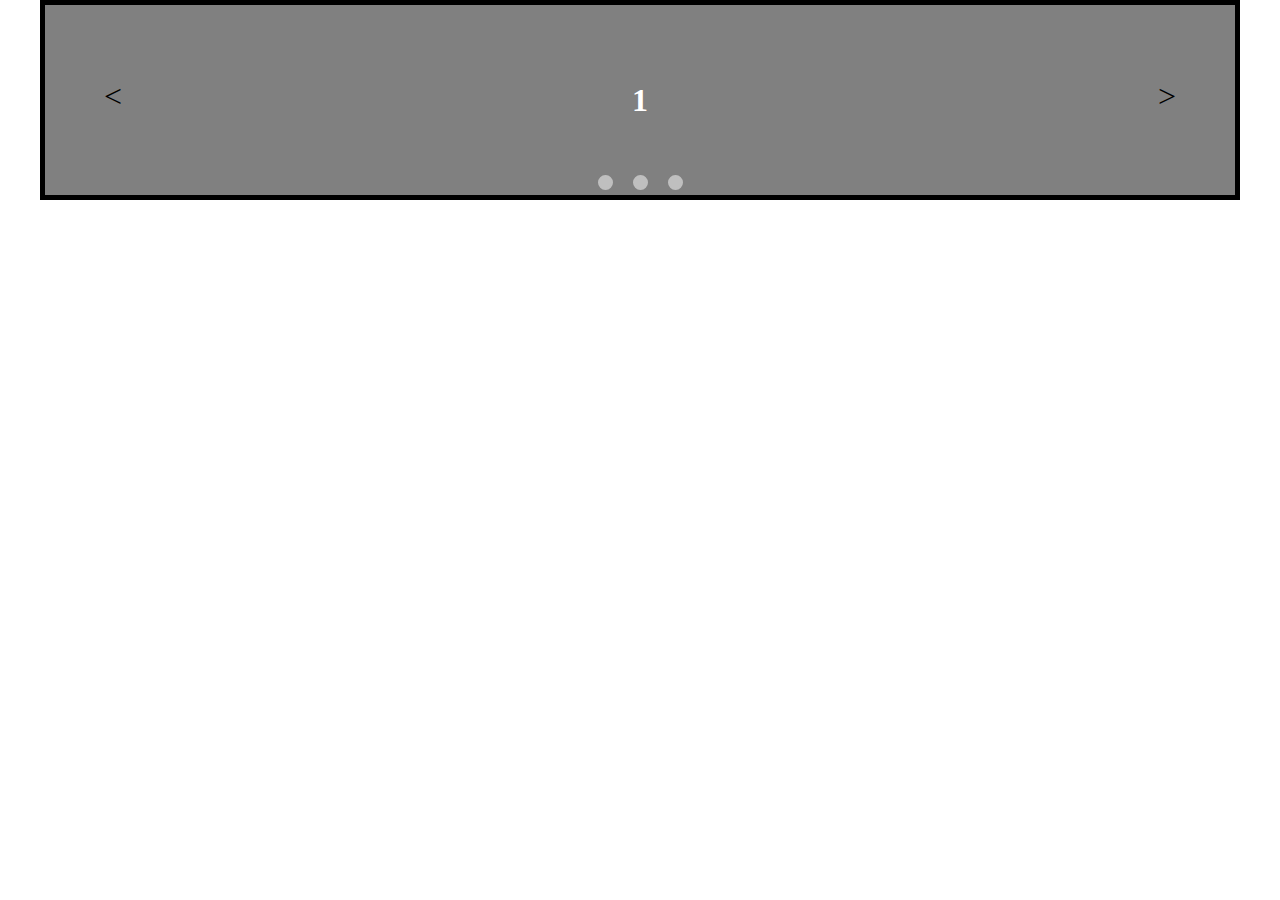
==== index.html @ e6d574e8 "basic slider whithout animations" ====
<!DOCTYPE html5>
<html lang="en" dir="ltr">
	<head>
		<meta charset="utf-8">
		<title></title>
		<link rel="stylesheet" href="style.css">
	</head>
	<body>
		<div id="ratslider">
			<div class="slide">
				<h1>1</h1>
			</div>
			<div class="slide">
				<h1>2</h1>
			</div>
			<div class="slide">
				<h1>3</h1>
			</div>
		</div>
		<script src="ratslider.js" charset="utf-8"></script>
	</body>
</html>
---- style.css ----
/* some styles */

body{
	max-width: 1200px;
	margin:0 auto;
	text-align: center;
	height: 200px;
}
*{
	box-sizing: border-box;
}
.slide{
	background: gray;
	color:white;
	height: 200px;
}
.slide h1{
	line-height: 190px;
	margin:0;
	border:solid black 5px;
}

/* RATSLIDER styles */

.ratslider{
	width:100%;
	height:100%;
	position:relative;
	overflow: hidden;
}
.ratslider .next{
	position: absolute;
	top:40%;
	right: 2em;
	font-size: 2em;
	line-height: 100%;
}
.ratslider .prev{
	position: absolute;
	top:40%;
	left: 2em;
	font-size: 2em;
	line-height: 100%;
}
.ratslider .handler{
	cursor: pointer;
}
.ratslider .dotHandler{
	position: absolute;
	bottom: 0;
	left:0;
	right:0;
}
.ratslider .dotHandler span{
	display: inline-block;
	margin: 10px;
	width:15px;
	height:15px;
	border-radius:25px;
	background: white;
	border:white 2px solid;
	opacity: 0.5;
	cursor:pointer;
}

.ratslider .slide{
	display: none;
}

.ratslider .slide.current{
	display: block;
}
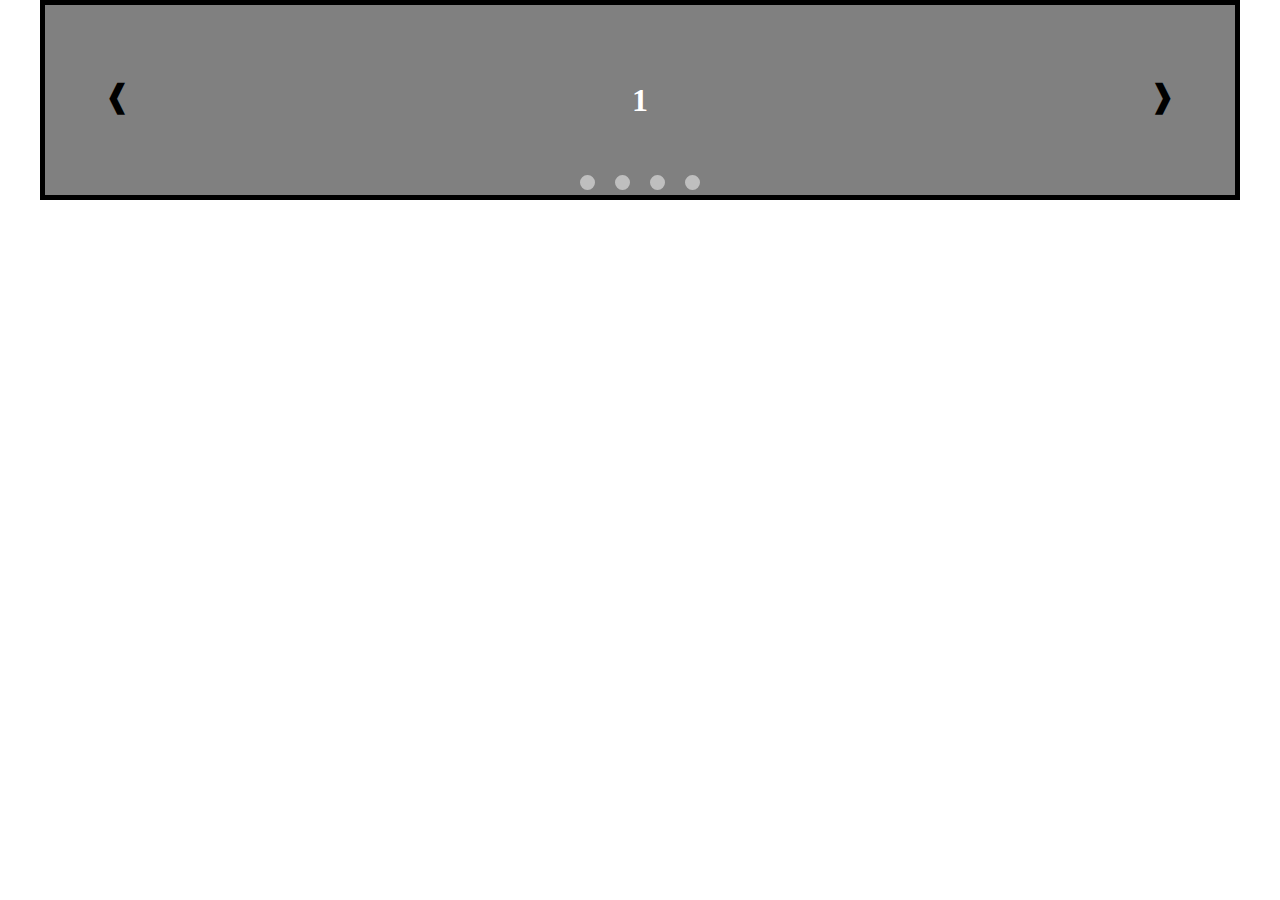
==== commit a514985f: "animation work ok with arrow andlers" ====
--- a/index.html
+++ b/index.html
@@ -6,15 +6,18 @@
 		<link rel="stylesheet" href="style.css">
 	</head>
 	<body>
-		<div id="ratslider">
-			<div class="slide">
+		<div id="ratslider" class="ratslider">
+			<div class="slide" >
 				<h1>1</h1>
 			</div>
 			<div class="slide">
 				<h1>2</h1>
 			</div>
-			<div class="slide">
+			<div class="slide" >
 				<h1>3</h1>
+			</div>
+			<div class="slide"  >
+				<h1>4</h1>
 			</div>
 		</div>
 		<script src="ratslider.js" charset="utf-8"></script>
--- a/style.css
+++ b/style.css
@@ -22,36 +22,38 @@
 
 /* RATSLIDER styles */
 
-.ratslider{
+[ratslider=container]{
 	width:100%;
 	height:100%;
 	position:relative;
 	overflow: hidden;
 }
-.ratslider .next{
+[ratslider=container] .next{
 	position: absolute;
 	top:40%;
 	right: 2em;
 	font-size: 2em;
 	line-height: 100%;
 }
-.ratslider .prev{
+[ratslider=container] .prev{
+	z-index: 100;
 	position: absolute;
 	top:40%;
 	left: 2em;
 	font-size: 2em;
 	line-height: 100%;
 }
-.ratslider .handler{
+[ratslider=container] .handler{
 	cursor: pointer;
 }
-.ratslider .dotHandler{
+[ratslider=container] .dotHandler{
 	position: absolute;
 	bottom: 0;
 	left:0;
 	right:0;
 }
-.ratslider .dotHandler span{
+
+[ratslider=container] .dotHandler span{
 	display: inline-block;
 	margin: 10px;
 	width:15px;
@@ -63,10 +65,71 @@
 	cursor:pointer;
 }
 
-.ratslider .slide{
-	display: none;
+ [ratslider$=slide]{
+	 position: absolute;
+	 top:0;
+	 bottom: 0;
+	 left:0;
+	 right: 0;
+	 display: none;
 }
+@keyframes out-foward{
+	from {
+		transform:translateX(0%);
+	}
+	to {
+		transform:translateX(100%);
+	}
+}
+@keyframes in-foward{
+	from {
+		transform:translateX(-100%);
+	}
+	to {
+		transform:translateX(0%);
+	}
+}
+@keyframes out-reverse{
+	from {
+		transform:translateX(0%);
+	}
+	to {
+		transform:translateX(-100%);
+	}
+}
+@keyframes in-reverse{
+	from {
+		transform:translateX(100%);
+	}
+	to {
+		transform:translateX(0%);
+	}
+}
+/* go prev */
+[ratslider*=current-slide]{
+	 display: block;
+}
+[ratslider=foward-slide]{
+	display: block;
+	 animation-name: out-foward;
+	 animation-duration: 1s;
+	 animation-fill-mode: forwards;
+}
+[ratslider=current-slide-foward-slide]{
+	 animation-name: in-foward;
+	 animation-duration: 1s;
+	 animation-fill-mode: forwards;
+}
+/* next */
+[ratslider=reverse-slide]{
+	display: block;
+	 animation-name: out-reverse;
+	 animation-duration: 1s;
+	 animation-fill-mode: forwards;
 
-.ratslider .slide.current{
-	display: block;
 }
+[ratslider=current-slide-reverse-slide]{
+	 animation-name: in-reverse;
+	 animation-duration: 1s;
+	 animation-fill-mode: forwards;
+}
